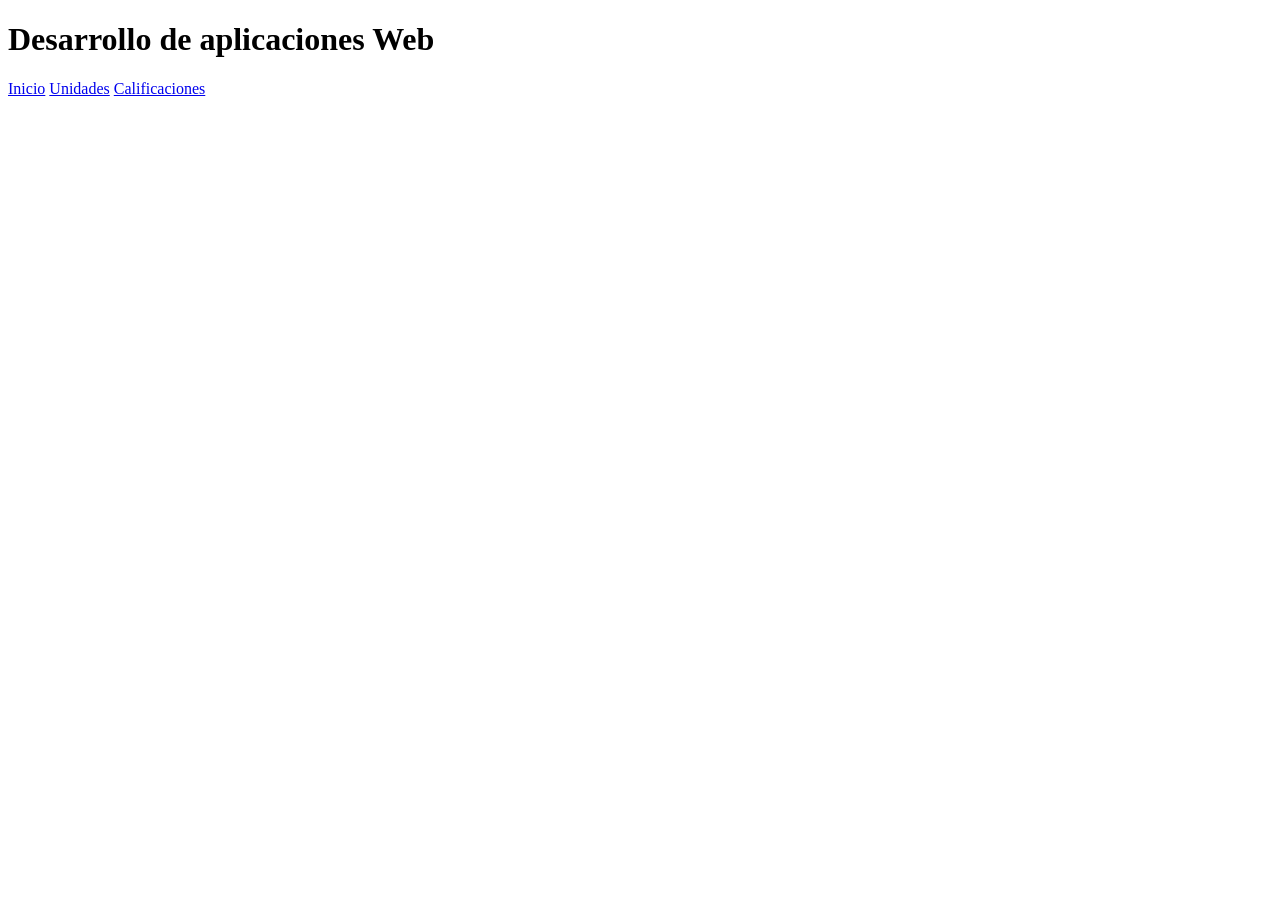
==== Califi.html @ 539da41a "first commit" ====
<!DOCTYPE html>
<html lang="en">
<head>
    <meta charset="UTF-8">
    <meta name="viewport" content="width=device-width, initial-scale=1.0">
    <title>CALIFICACIONES</title>
</head>
<body>
     <header>
        <h1> Desarrollo de aplicaciones Web </h1>
    </header>
    <nav>
        <a href="index.html">Inicio</a>
        <a href="unidades.html">Unidades</a>
        <a href="Califi.html">Calificaciones</a>
        
    </nav>
</body>
</html>
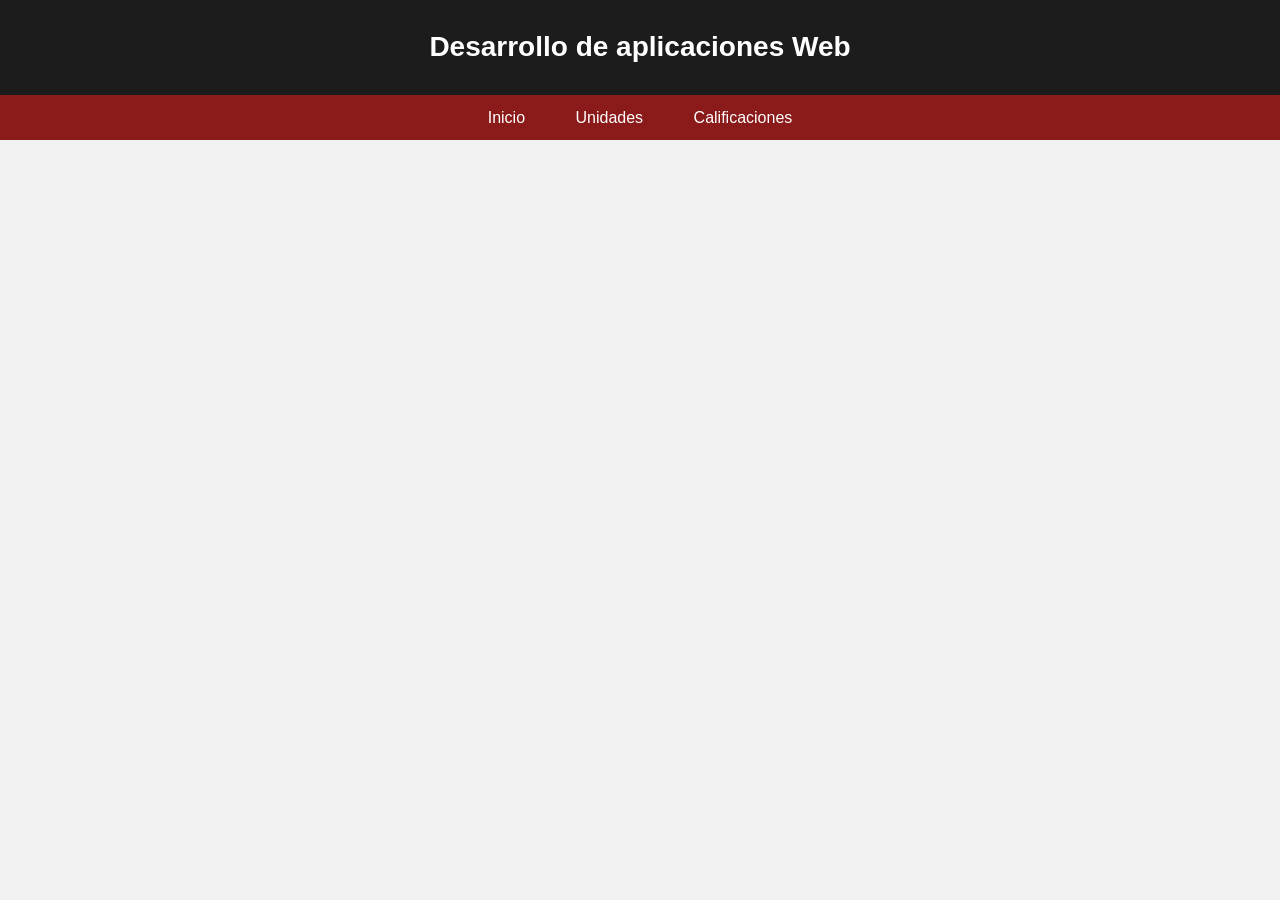
==== commit dd273d1a: "Agrego estilos CSS y la imagen" ====
--- a/Califi.html
+++ b/Califi.html
@@ -4,6 +4,7 @@
     <meta charset="UTF-8">
     <meta name="viewport" content="width=device-width, initial-scale=1.0">
     <title>CALIFICACIONES</title>
+    <link rel="stylesheet" href="CSS/style.css">
 </head>
 <body>
      <header>
--- a/CSS/style.css
+++ b/CSS/style.css
@@ -0,0 +1,106 @@
+/*  Estilos generales  */
+body {
+    font-family: Arial, sans-serif;
+    margin: 0;
+    background-color: #f2f2f2;
+    color: #333;
+    line-height: 1.6;
+}
+
+/*  Encabezado  */
+header {
+    background-color: #1c1c1c;
+    color: white;
+    text-align: center;
+    padding: 25px 10px;
+}
+
+header h1 {
+    margin: 0;
+    font-size: 28px;
+}
+
+/*  Menu de navegacion  */
+nav {
+    background-color: #8b1a1a;
+    text-align: center;
+    padding: 10px;
+}
+
+nav a {
+    color: white;
+    text-decoration: none;
+    padding: 8px 18px;
+    margin: 0 5px;
+    border-radius: 5px;
+}
+
+/* Cuando pongo el mouse encima de mi menu cambia color */
+nav a:hover {
+    background-color: #501ed0;
+}
+
+/* Secciones cajas blancas */
+section {
+    background-color: white;
+    width: 90%;
+    max-width: 800px;
+    margin: 20px auto;
+    padding: 20px;
+    border-radius: 8px;
+    box-sizing: border-box;
+}
+
+/* Primera seccion todo centrado */
+.presentacion {
+    text-align: center;
+}
+
+/* ===== Imagen ===== */
+.imagen {
+    display: block;
+    margin: 0 auto 15px auto;
+    width: 260px;
+    max-width: 100%;
+    border-radius: 10px;
+}
+
+/*  Contenido principal  */
+main {
+    width: 90%;
+    max-width: 800px;
+    margin: 0 auto;
+}
+
+/* Las secciones dentro de main ocupan todo el ancho de main */
+main section {
+    width: 100%;
+}
+
+h2 {
+    text-align: center;
+    color: #8b1a1a;
+}
+
+h3 {
+    margin-top: 0;
+    color: #8b1a1a;
+}
+
+/*  Contacto  */
+.contacto {
+    text-align: center;
+}
+
+/*  Pie de pagina de los derechos */
+footer {
+    background-color: #1c1c1c;
+    color: white;
+    text-align: center;
+    padding: 15px;
+    margin-top: 30px;
+}
+
+footer p {
+    margin: 0;
+}
